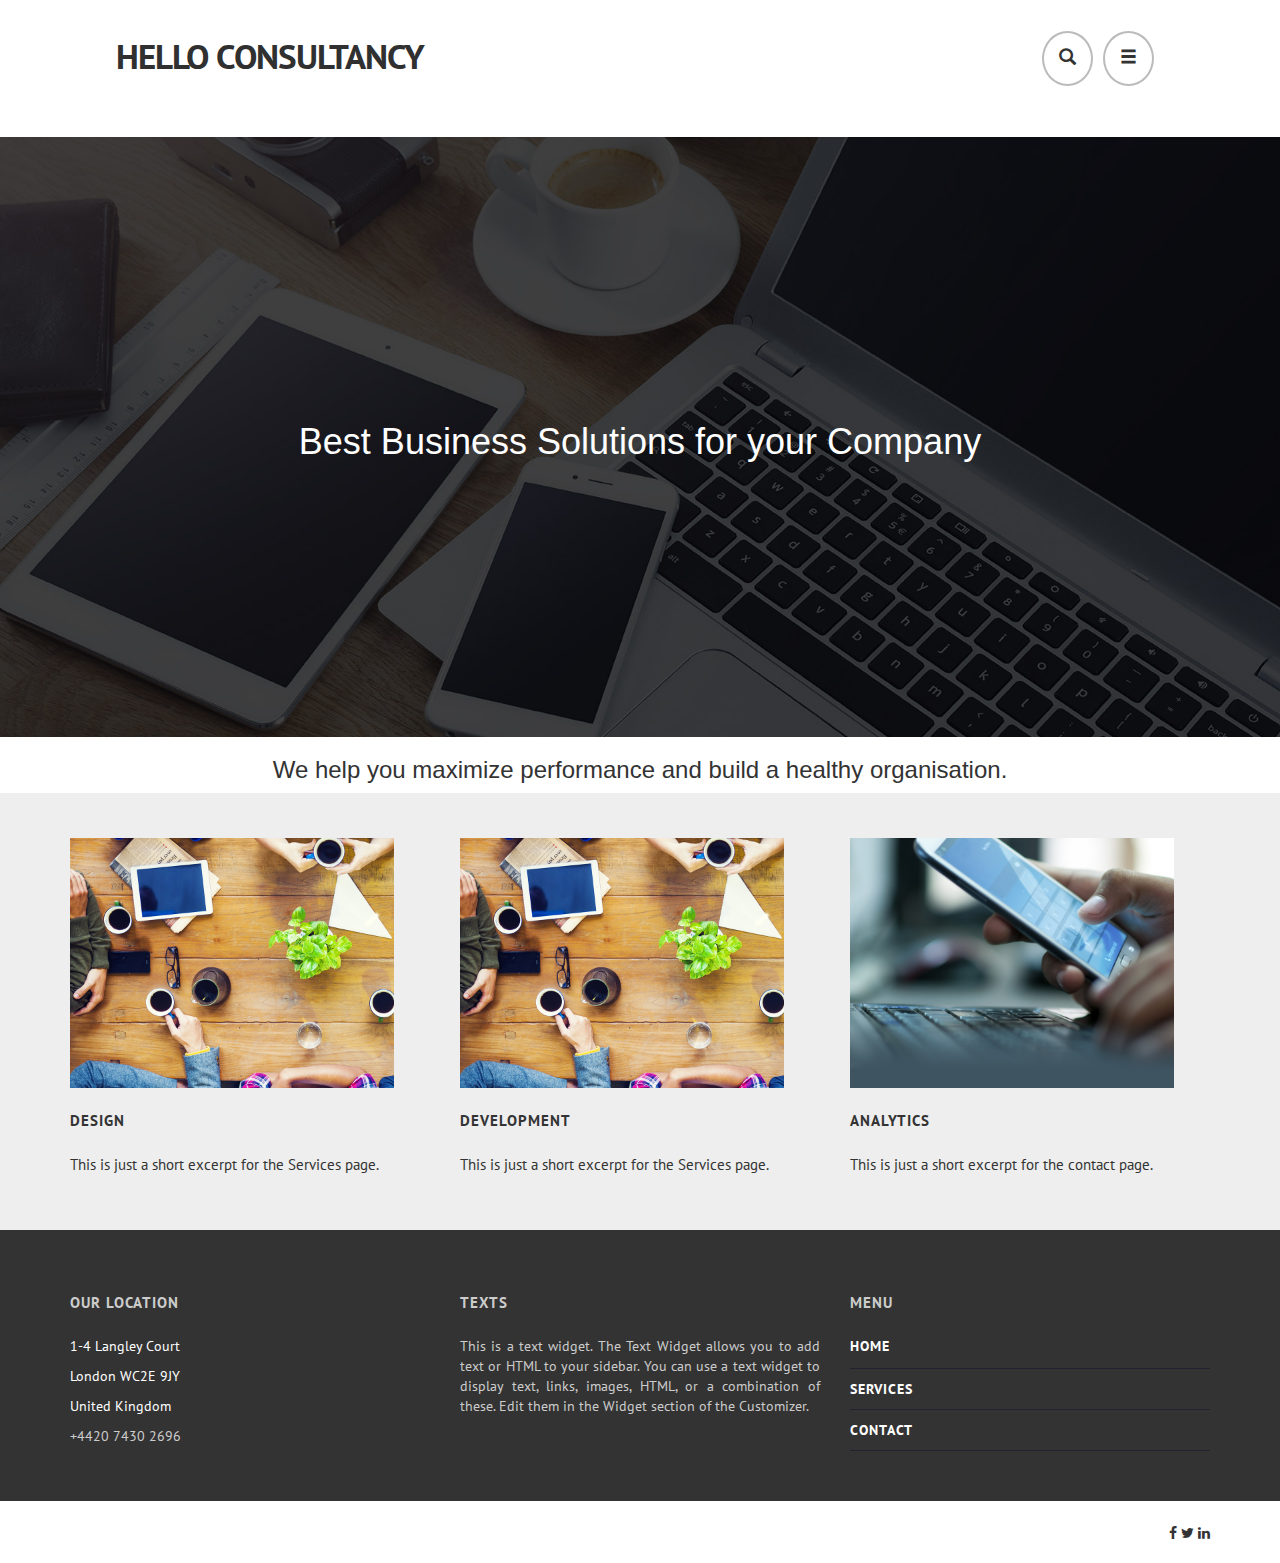
==== business_systems_001/index.html @ d4c9f76f "business_systems_001" ====
<!DOCTYPE html>
<html>

<head>
    <title>Busines Systems</title>
    <meta name="viewport" content="width=device-width, initial-scale=1.0">
    <link href="https://fonts.googleapis.com/css?family=PT+Sans" rel="stylesheet">
    <link rel="stylesheet" href="https://cdnjs.cloudflare.com/ajax/libs/font-awesome/4.7.0/css/font-awesome.min.css">
    <link rel="stylesheet" href="https://maxcdn.bootstrapcdn.com/bootstrap/3.3.7/css/bootstrap.min.css">
    <script src="https://ajax.googleapis.com/ajax/libs/jquery/3.2.1/jquery.min.js"></script>
    <script src="https://maxcdn.bootstrapcdn.com/bootstrap/3.3.7/js/bootstrap.min.js"></script>
    <link rel="stylesheet" type="text/css" href="css/styles.css"> </head>

<body>
    <div id="myNav" class="overlay container">
        <div class="container">
            <nav class="navbar">
                <div class="container-fluid">
                    <div class="navbar-header">
                        <a class="navbar-brand" href="index.html">Hello Consultancy</a>
                    </div>

                    <ul class="nav navbar-nav navbar-right navbar-header">

                        <li>

                            <a onclick="closeNav()">
                                <span class="glyphicon glyphicon-remove"></span>

                            </a>
                        </li>
                    </ul>

                </div>

            </nav>
        </div>

        <div class="overlay-content">
            <a href="index.html">Home</a>
            <a href="Services.html">Services</a>
            <a href="contact.html">Contact</a>
        </div>
    </div>
    <div class="search" id="search">
        <div class="search-content">
            <input type="text" placeholder="Search here.." name="search">

            <a class="pull-right" onclick="closeSearch()">
                <span class="glyphicon glyphicon-remove"></span>

            </a>
        </div>
    </div>
  
    <div id="main">

        <div class="container">
            <nav class="navbar">
                <div class="container-fluid">
                    <div class="navbar-header">
                        <a class="navbar-brand" href="index.html">Hello Consultancy</a>

                    </div>

                    <ul class="nav navbar-nav navbar-right navbar-header">

                        <li><a onclick="openSearch()"><span class="glyphicon glyphicon-search"></span></a></li>
                        <li>

                            <a onclick="openNav()">
                                <span class="glyphicon glyphicon-menu-hamburger"></span>
                            </a>
                        </li>

                    </ul>
                </div>
                <div class=" hamb">

                    <button data-toggle="collapse" data-target="#navres">

                        <span class="glyphicon glyphicon-menu-hamburger"></span>
                    </button>

                </div>

            </nav>

        </div>

        <div id="navres" class="collapse">
            <ul class="nav nav-stacked">
                <li class="active"><a href="index.html">Home</a></li>
                <li><a href="Services.html">Services</a></li>
                <li><a href="contact.html">Contact</a></li>
            </ul>

        </div>

        <div class="image">
            <h1  align="center"> 
                Best Business Solutions for your Company
            </h1>
        </div>
        <div>
            <h3 align="center"> 
                We help you maximize performance and build a healthy organisation.
            </h3>
        </div>
        </div>

        <div class="wrap">
            <div class="container">

                <div class="row short-row">
                    <div class="arow">
                        <div class="col-lg-4 col-md-4 col-sm-12 col-xs-12">
                            <div class="pic pic1"></div>

                            <span>Design</span>
                            <p>This is just a short excerpt for the Services page.</p>
                        </div>
                    </div>


                    <div class="col-lg-4 col-md-4 col-sm-12 col-xs-12">
                        <div class="arow">
                            <div class="pic pic1"></div>

                            <span>Development</span>
                            <p>This is just a short excerpt for the Services page.</p>
                        </div>    
                    </div>

                    <div class="col-lg-4 col-md-4 col-sm-12 col-xs-12 ">
                        <div class="arow">
                            <div class="pic pic2"></div>

                            <span>Analytics</span>
                            <p>This is just a short excerpt for the contact page.</p>
                        </div>
                    </div>
                </div>
            </div>
        </div>

        <div class="container">
        </div>

        <footer>
            <div class="container">
                <div class="row text-cen">

                    <div class="col-lg-4 col-md-4 col-sm-12 col-xs-12">
                        <ul class="location">
                            <span>Our location</span>
                            <li>
                                <p style="color:white; ">1-4 Langley Court </p>
                                <p style="color:white; ">London WC2E 9JY</p>
                                <p style="color:white; ">United Kingdom </p>
                            </li>

                            <li>
                                <p>+4420 7430 2696</p>
                            </li>

                        </ul>
                    </div>

                    <div class="col-lg-4 col-md-4 col-sm-12 col-xs-12 ">
                        <ul class="text ">
                            <span>Texts</span>
                            <p>
                                This is a text widget. The Text Widget allows you to add text or HTML to your sidebar. You can use a text widget to display text, links, images, HTML, or a combination of these. Edit them in the Widget section of the Customizer.
                            </p>
                        </ul>
                    </div>

                    <div class="col-lg-4 col-md-4 col-sm-12 col-xs-12 ">
                        <ul class="menus ">
                            <span>Menu</span>
                            <li style="padding:0 0 12px 0; ">
                                <a href="home.html">Home</a>
                            </li>

                            <li>
                                <a href="Services.html">Services</a>
                            </li>

                            <li>
                                <a href="contact.html">Contact</a>
                            </li>
                        </ul>
                    </div>


                </div>
            </div>


        </footer>
        <div class="main-foot ">
            <div class="container ">
                <ul class="social pull-right ">

                    <li>
                        <a href="# "><i class="fa fa-facebook "></i></a>
                    </li>

                    <li>
                        <a href="# "><i class="fa fa-twitter "></i></a>
                    </li>

                    <li>
                        <a href="# "><i class="fa fa-linkedin "></i></a>
                    </li>
                </ul>
            </div>
        </div>
    </div>


    <script>
        function openNav() {
            document.getElementById("myNav").style.height = "100%";

        }

        function closeNav() {
            document.getElementById("myNav").style.height = "0%";
        }

        function openSearch() {
            document.getElementById("search").style.height = "100px";
        }

        function closeSearch() {
            document.getElementById("search").style.height = "0%";
        }

        function myFunction() {
            var x = document.getElementById("myTopnav");
            if (x.className === "topnav") {
                x.className += " responsive";
            } else {
                x.className = "topnav";
            }
        }
    </script>

</body>
</html>
---- business_systems_001/css/styles.css ----
* {
        margin: 0;
        padding: 0;
    }
    
    .navbar-brand {
        color: black;
    }
    
    .navbar {
        position: relative;
        display: block;
        border-radius: 0;
        padding: 30px;
    }
    
    .navbar-brand {
        font-size: 35px;
        color: #303030;
        letter-spacing: -1px;
        font-weight: bold;
        text-transform: uppercase;
        font-family: 'PT Sans', sans-serif;
    }
    
    input[type="text"],
    input[type="email"],
    textarea {
        padding: 12px 15px;
        border: 2px solid #bbb;
        width: 98%;
    }
    
    .btn1 {
        padding: 10px 30px;
        border: none;
        margin-bottom: 20px;
        background-color: #1279be;
        color: white;
    }
    /*Search CSS*/
    
    .navbar-nav a {
        font-size: 1.2em;
        color: #333;
        margin-right: 10px;
        border-radius: 50%;
        border: 2px solid #bbb;
    }
    
    .navbar-nav li a:hover {
        color: blue;
        cursor: pointer;
        border: 2px solid blue;
        background: white;
    }
    
    .image,
    .img {
        display: block;
        background-image: url(../images/head_im.jpg);
        height: 600px;
        width: 100%;
        background-size: cover;
        color: white;
        display: flex;
        justify-content: center;
        align-items: center;
    }
    
    .image p,
    .img p {
        display: block;
        font-size: 20px;
        font-family: inherit;
        width: 50%;
        text-align: center;
        letter-spacing: 1px;
        word-spacing: 3px;
    }
    
    .img p {
        font-size: 30px;
        font-weight: 800;
    }
    
    footer {
        background-color: #333;
        padding: 40px 0px;
        color: #555;
        font-family: sans-serif;
    }
    
    .short-row {
        font-family: "PT SANS", sans-serif;
    }
    
    .short-row span,
    .location span,
    .menus span,
    .text span {
        color: #ccc;
        font-weight: 800;
        padding-top: 22px;
        padding-bottom: 22px;
        display: block;
        font-family: "PT SANS", sans-serif;
        text-transform: uppercase;
        font-size: 15px;
        letter-spacing: 1px;
    }
    
    .wrap {
        background: #eee;
    }
    
    .location li p,
    .menus li a,
    .text p {
        color: #ccc;
        text-align: justify;
        font-family: "PT SANS", sans-serif;
        /*    text-decoration: none;*/
    }
    
    .short-row span,
    .short-row p {
        color: #333;
        font-size: 15px;
    }
    
    .short-row a {
        font-size: 13px;
        font-weight: 800;
        letter-spacing: 1px;
        border-bottom: solid 1px #ccc;
        text-transform: uppercase;
    }
    
    ul {
        list-style: none;
    }
    
    .menus li {
        border-bottom: 1px solid #223;
        padding: 10px 0;
        /*    color: white;*/
        font-size: 14px;
        text-transform: uppercase;
        font-weight: 600;
    }
    
    .menus li a {
        color: white;
        letter-spacing: 1px;
    }
    
    .menus li a:hover {
        text-decoration: none;
        color: #ccc;
    }
    
    .main-foot {
        display: block;
        background: white;
        color: #333;
        padding: 22px 0 10px 0;
    }
    
    .social li {
        display: inline;
    }
    
    .social i {
        color: #333;
    }
    
    .pic {
        height: 250px;
        width: 90%;
        background-size: cover;
        background-repeat: no-repeat;
    }
    
    .pic1 {
        background-image: url(../images/pic1.jpg);
    }
    
    .pic2 {
        background-image: url(../images/pic2.jpg);
    }
    
    .pic3 {
        background-image: url(../images/pic3.jpg);
    }
    
    .pic:hover {
        cursor: pointer;
        opacity: 0.7;
    }
    
    .short-row {
        padding: 45px 0;
    }
    
    .short1 a {
        border: none;
    }
    /*Overlay*/
    
    .overlay {
        height: 0%;
        width: 100%;
        position: fixed;
        z-index: 1;
        opacity: 0.96;
        top: 0;
        transition: 0.15s;
        left: 0;
        background-color: #111;
        overflow-y: hidden;
    }
    
    .search {
        height: 0%;
        width: 100%;
        position: fixed;
        z-index: 1;
        opacity: 0.96;
        top: 0;
        transition: 0.15s;
        left: 0;
        background-color: #111;
        overflow-y: hidden;
    }
    
    .overlay-content {
        position: relative;
        top: 5%;
        margin: 0 auto;
        font-size: 30px;
        padding: 30px;
        width: 50%;
        text-align: center;
        margin-top: 30px;
    }
    
    .search-content {
        top: 18px;
        position: relative;
        padding: 12px;
    }
    
    .overlay-content a {
        padding: 20px;
    }
    
    .overlay a {
        color: white;
        border-bottom: 1px solid #ADD8E6;
        display: block;
    }
    
    .overlay a:hover,
    .overlay a:focus {
        border-bottom: 4px solid #fff;
        text-decoration: none;
    }
    
    .search {
        overflow-y: hidden;
    }
    
    .about {
        height: 450px;
        width: 100%;
        background-size: cover;
        background-repeat: no-repeat;
    }
    
    hr {
        margin: 0;
    }
    
    
    .hamb button {
        position: absolute;
        top: 5px;
        right: 0;
        padding: 12px;
        border: none;
        background: #333;
        color: white;
    }
    
    .nav-stacked {
        text-align: center;
        background: #222;
        border: none;
        color: white;
    }
    
    .nav-stacked a {
        font-size: 16px;
        color: white;
    }
    
    #navres .nav li a:hover,
    #navres .nav-stacked li a:hover {
        background: #ddd;
        color: black;
    }
    
    .active a {
        background: #ddd;
        color: black;
    }
    
    @media only screen and (max-width: 894px) {
        .pic {
            margin: 0 auto;
        }
    }
    
    @media only screen and (max-width: 382px) {
        .pl {
            width : 100%;
            text-align: center;
        }
        .social {
            text-align: center;
            display: block;
            width: 100%;
        }
    }
    
    @media only screen and (min-width: 769px) {
        .hamb {
            display: none;
        }
    }
    
    @media only screen and (max-width: 769px) {
        .navbar-right {
            display: none;
        }
        .location li p,
        .menus li a,
        .text p,
        .short-row p,
        .arow p {
            font-size: 17px;
        }
        .location li p {
            text-align: center;
        }
        .short-row span,
        .location span,
        .menus span,
        .text span {
            font-size: 17px;
            text-align: center;
        }
        .short-row span,
        .text span {
            text-align: left;
        }
        .navbar {
            padding: 0px;
        }
        .image {
            height: 200px;
            padding: 0px;
        }
        .image p {
            width: 90%;
            font-size: 17px;
        }
        .pic,
        .img {
            height: 150px;
            width: 100%;
        }
        .menus {
            text-align: center;
        }
        .text-cen span {
            border-top: 1px solid #555;
            text-align: center;
        }
        .text-cen .location span {
            border-top: none;
        }
    }
    
    @media screen and (max-height: 450px) {
        .overlay {
            overflow-y: auto;
        }
        .overlay a {
            font-size: 20px
        }
        .overlay .closebtn {
            font-size: 40px;
            top: 15px;
            right: 35px;
        }
    }
    
    @media only screen and (max-width: 370px) {
        .navbar-brand {
            font-size: 23px;
        }
    }
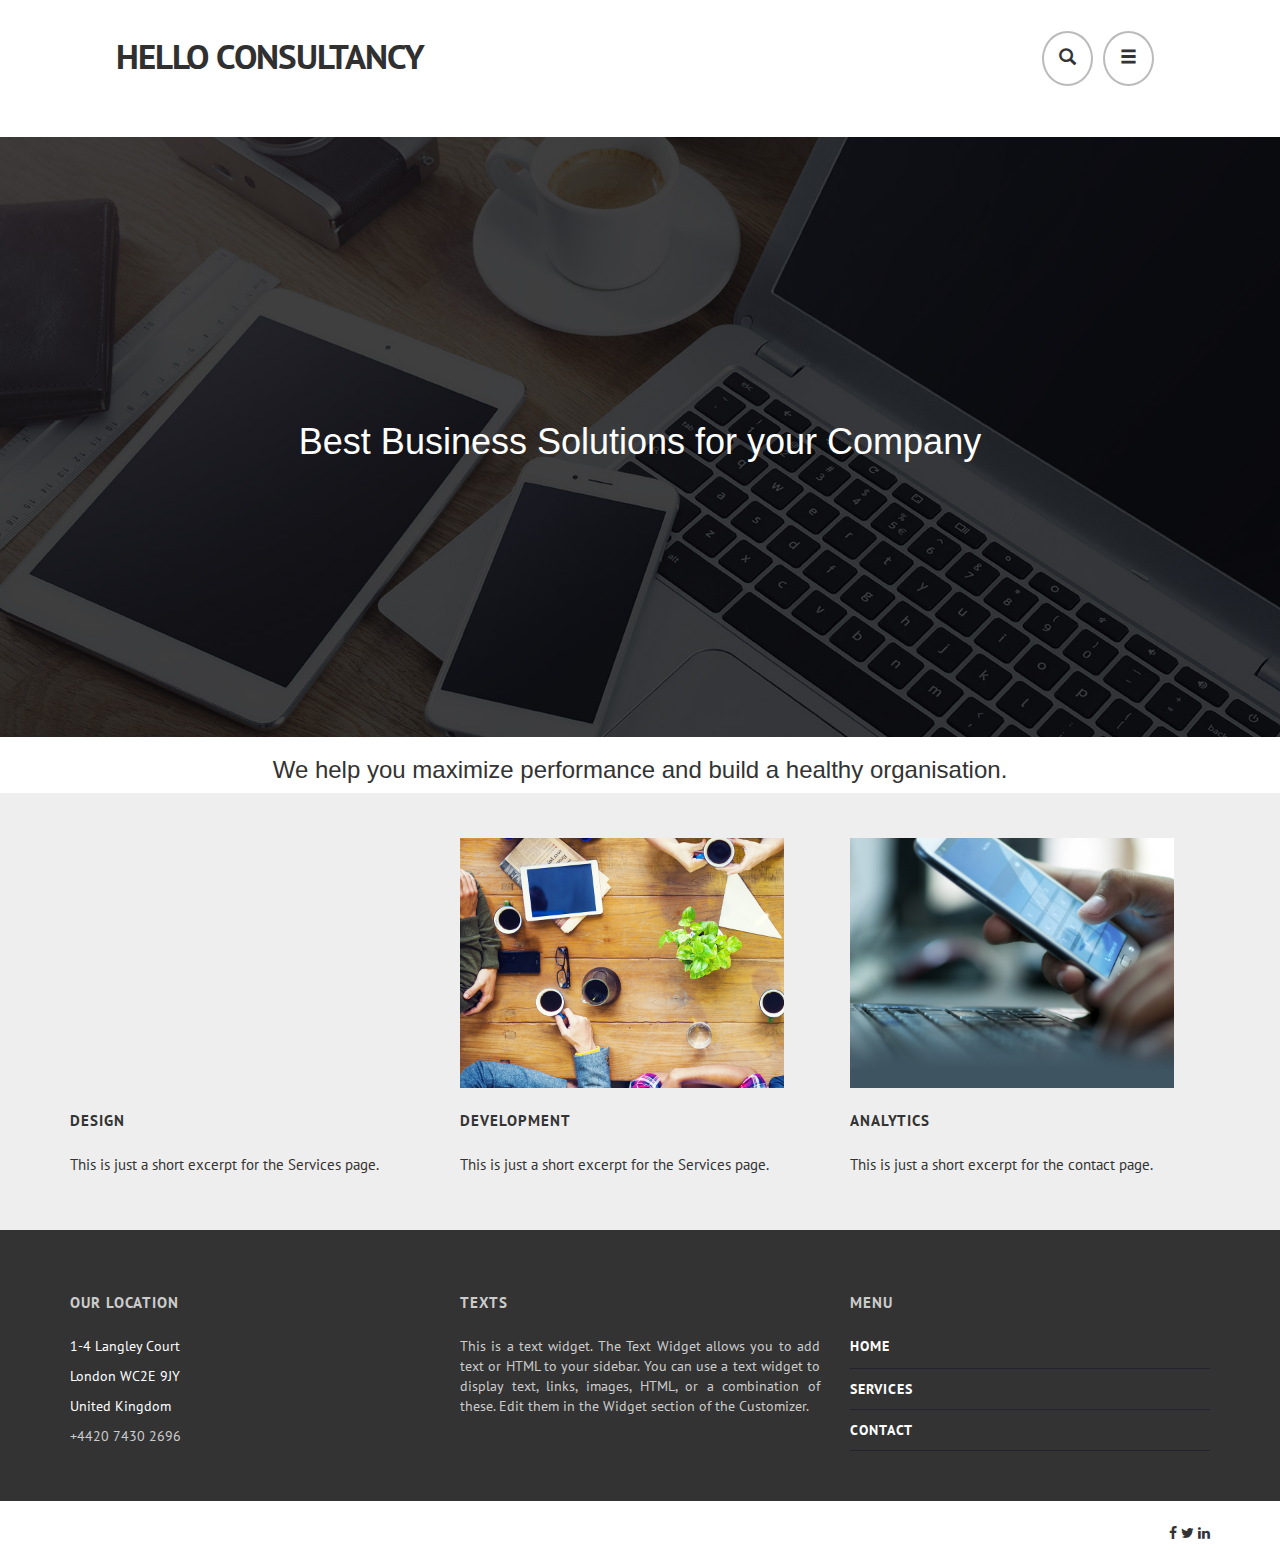
==== commit 9ab49226: "images" ====
--- a/business_systems_001/index.html
+++ b/business_systems_001/index.html
@@ -10,7 +10,7 @@
     <script src="https://ajax.googleapis.com/ajax/libs/jquery/3.2.1/jquery.min.js"></script>
     <script src="https://maxcdn.bootstrapcdn.com/bootstrap/3.3.7/js/bootstrap.min.js"></script>
     <link rel="stylesheet" type="text/css" href="css/styles.css"> </head>
-
+    <link rel="shortcut icon" href="favicon.png"
 <body>
     <div id="myNav" class="overlay container">
         <div class="container">
@@ -115,7 +115,7 @@
                 <div class="row short-row">
                     <div class="arow">
                         <div class="col-lg-4 col-md-4 col-sm-12 col-xs-12">
-                            <div class="pic pic1"></div>
+                            <div class="pic design"></div>
 
                             <span>Design</span>
                             <p>This is just a short excerpt for the Services page.</p>
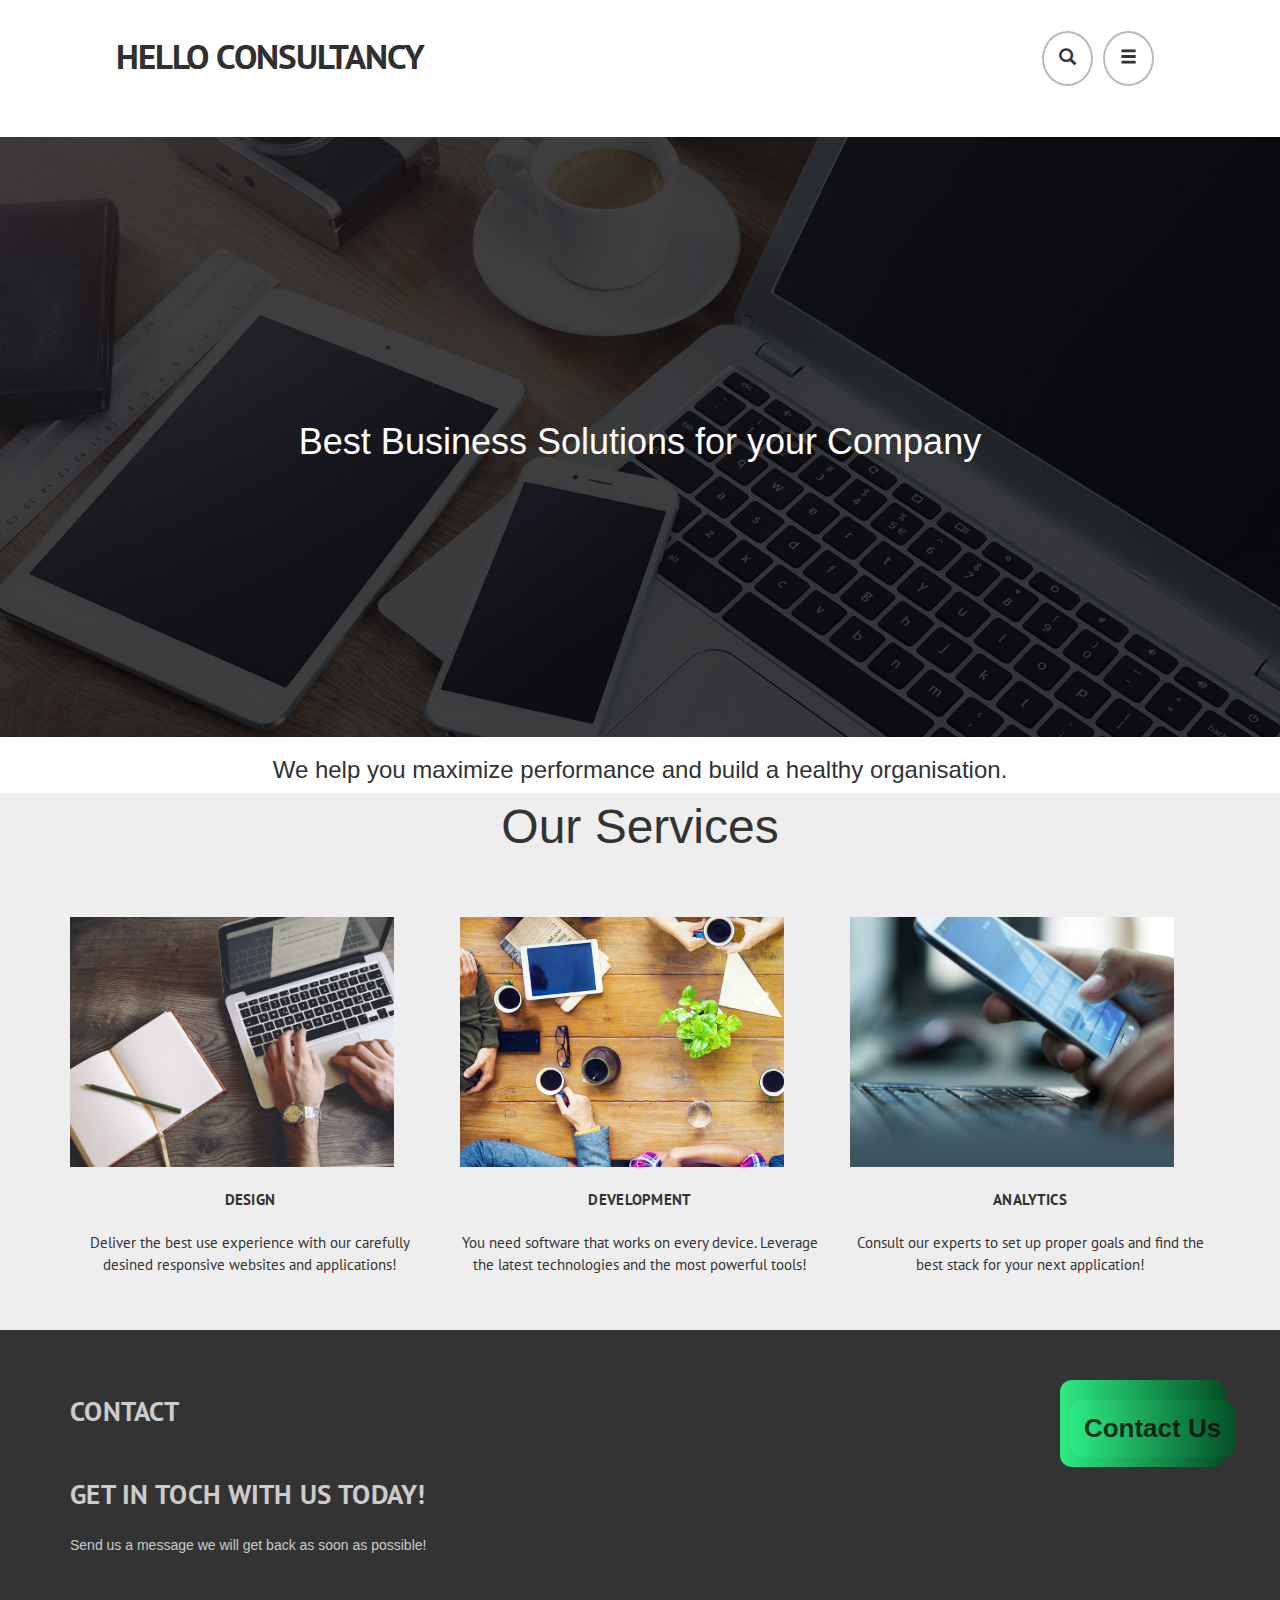
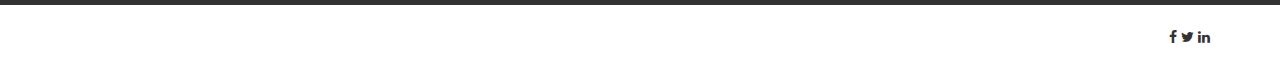
==== commit f7c0d32f: "added business file" ====
--- a/business_systems_001/index.html
+++ b/business_systems_001/index.html
@@ -2,7 +2,7 @@
 <html>
 
 <head>
-    <title>Busines Systems</title>
+    <title>Business Systems</title>
     <meta name="viewport" content="width=device-width, initial-scale=1.0">
     <link href="https://fonts.googleapis.com/css?family=PT+Sans" rel="stylesheet">
     <link rel="stylesheet" href="https://cdnjs.cloudflare.com/ajax/libs/font-awesome/4.7.0/css/font-awesome.min.css">
@@ -10,7 +10,7 @@
     <script src="https://ajax.googleapis.com/ajax/libs/jquery/3.2.1/jquery.min.js"></script>
     <script src="https://maxcdn.bootstrapcdn.com/bootstrap/3.3.7/js/bootstrap.min.js"></script>
     <link rel="stylesheet" type="text/css" href="css/styles.css"> </head>
-    <link rel="shortcut icon" href="favicon.png"
+    <link rel="shortcut icon" href="favicon.png">
 <body>
     <div id="myNav" class="overlay container">
         <div class="container">
@@ -20,10 +20,9 @@
                         <a class="navbar-brand" href="index.html">Hello Consultancy</a>
                     </div>
 
-                    <ul class="nav navbar-nav navbar-right navbar-header">
+                    <ul class="navbar-header">
 
                         <li>
-
                             <a onclick="closeNav()">
                                 <span class="glyphicon glyphicon-remove"></span>
 
@@ -37,9 +36,9 @@
         </div>
 
         <div class="overlay-content">
-            <a href="index.html">Home</a>
-            <a href="Services.html">Services</a>
-            <a href="contact.html">Contact</a>
+            <a href="# ">Home</a>
+            <a href="# ">Services</a>
+            <a href="# ">Contact</a>
         </div>
     </div>
     <div class="search" id="search">
@@ -59,7 +58,7 @@
             <nav class="navbar">
                 <div class="container-fluid">
                     <div class="navbar-header">
-                        <a class="navbar-brand" href="index.html">Hello Consultancy</a>
+                        <a class="navbar-brand" href="# ">Hello Consultancy</a>
 
                     </div>
 
@@ -90,20 +89,20 @@
 
         <div id="navres" class="collapse">
             <ul class="nav nav-stacked">
-                <li class="active"><a href="index.html">Home</a></li>
-                <li><a href="Services.html">Services</a></li>
-                <li><a href="contact.html">Contact</a></li>
+                <li class="active"><a href="# ">Home</a></li>
+                <li><a href="# ">Services</a></li>
+                <li><a href="# ">Contact</a></li>
             </ul>
 
         </div>
 
         <div class="image">
-            <h1  align="center"> 
+            <h1  align="center" face="Comic Sans"> 
                 Best Business Solutions for your Company
             </h1>
         </div>
         <div>
-            <h3 align="center"> 
+            <h3 align="center" face="Comic Sans"> 
                 We help you maximize performance and build a healthy organisation.
             </h3>
         </div>
@@ -111,14 +110,16 @@
 
         <div class="wrap">
             <div class="container">
-
+            <font face="sans-serif" align="center" size= 40>
+            <p>Our Services</p>
+            </font>
                 <div class="row short-row">
                     <div class="arow">
                         <div class="col-lg-4 col-md-4 col-sm-12 col-xs-12">
-                            <div class="pic design"></div>
-
-                            <span>Design</span>
-                            <p>This is just a short excerpt for the Services page.</p>
+                            <div class="pic pic3"></div>
+
+                            <span align="center">Design</span>
+                            <p align="center">Deliver the best use experience with our carefully desined responsive websites and applications!</p>
                         </div>
                     </div>
 
@@ -127,8 +128,8 @@
                         <div class="arow">
                             <div class="pic pic1"></div>
 
-                            <span>Development</span>
-                            <p>This is just a short excerpt for the Services page.</p>
+                            <span align="center">Development</span>
+                            <p align="center">You need software that works on every device. Leverage the latest technologies and the most powerful tools!</p>
                         </div>    
                     </div>
 
@@ -136,63 +137,32 @@
                         <div class="arow">
                             <div class="pic pic2"></div>
 
-                            <span>Analytics</span>
-                            <p>This is just a short excerpt for the contact page.</p>
+                            <span align="center">Analytics</span>
+                            <p align="center">Consult our experts to set up proper goals and find the best stack for your next application!</p>
                         </div>
                     </div>
                 </div>
             </div>
-        </div>
-
-        <div class="container">
         </div>
 
         <footer>
             <div class="container">
                 <div class="row text-cen">
 
-                    <div class="col-lg-4 col-md-4 col-sm-12 col-xs-12">
-                        <ul class="location">
-                            <span>Our location</span>
-                            <li>
-                                <p style="color:white; ">1-4 Langley Court </p>
-                                <p style="color:white; ">London WC2E 9JY</p>
-                                <p style="color:white; ">United Kingdom </p>
-                            </li>
-
-                            <li>
-                                <p>+4420 7430 2696</p>
-                            </li>
-
-                        </ul>
-                    </div>
-
                     <div class="col-lg-4 col-md-4 col-sm-12 col-xs-12 ">
-                        <ul class="text ">
-                            <span>Texts</span>
+                        <ul class="text">
+                            <span>Contact</span>
+                            <span>Get in toch with us today!</span>
                             <p>
-                                This is a text widget. The Text Widget allows you to add text or HTML to your sidebar. You can use a text widget to display text, links, images, HTML, or a combination of these. Edit them in the Widget section of the Customizer.
+                                Send us a message we will get back as soon as possible!
                             </p>
                         </ul>
                     </div>
-
-                    <div class="col-lg-4 col-md-4 col-sm-12 col-xs-12 ">
-                        <ul class="menus ">
-                            <span>Menu</span>
-                            <li style="padding:0 0 12px 0; ">
-                                <a href="home.html">Home</a>
-                            </li>
-
-                            <li>
-                                <a href="Services.html">Services</a>
-                            </li>
-
-                            <li>
-                                <a href="contact.html">Contact</a>
-                            </li>
-                        </ul>
-                    </div>
-
+                    <div class="cont">
+                        <a href="register_form_001/index.html" target="_blank"> 
+                        <input class="cont" type="submit" name="register" value="Contact Us">
+                        </a>
+					</div>
 
                 </div>
             </div>
@@ -204,15 +174,15 @@
                 <ul class="social pull-right ">
 
                     <li>
-                        <a href="# "><i class="fa fa-facebook "></i></a>
+                        <a href="https://www.facebook.com/" target="_blank"><i class="fa fa-facebook "></i></a>
                     </li>
 
                     <li>
-                        <a href="# "><i class="fa fa-twitter "></i></a>
+                        <a href="https://www.twitter.com/" target="_blank"><i class="fa fa-twitter "></i></a>
                     </li>
 
                     <li>
-                        <a href="# "><i class="fa fa-linkedin "></i></a>
+                        <a href="https://www.linkedin.com/"><i class="fa fa-linkedin "></i></a>
                     </li>
                 </ul>
             </div>
--- a/business_systems_001/css/styles.css
+++ b/business_systems_001/css/styles.css
@@ -38,7 +38,6 @@
         background-color: #1279be;
         color: white;
     }
-    /*Search CSS*/
     
     .navbar-nav a {
         font-size: 1.2em;
@@ -106,8 +105,9 @@
         display: block;
         font-family: "PT SANS", sans-serif;
         text-transform: uppercase;
-        font-size: 15px;
-        letter-spacing: 1px;
+        font-size: 27px;
+        letter-spacing: 0.3px;
+        align-content: center;
     }
     
     .wrap {
@@ -120,7 +120,8 @@
         color: #ccc;
         text-align: justify;
         font-family: "PT SANS", sans-serif;
-        /*    text-decoration: none;*/
+        align-content: centre;
+        font-family: Arial, Helvetica, sans-serif;
     }
     
     .short-row span,
@@ -137,14 +138,9 @@
         text-transform: uppercase;
     }
     
-    ul {
-        list-style: none;
-    }
-    
     .menus li {
         border-bottom: 1px solid #223;
         padding: 10px 0;
-        /*    color: white;*/
         font-size: 14px;
         text-transform: uppercase;
         font-weight: 600;
@@ -206,7 +202,6 @@
     .short1 a {
         border: none;
     }
-    /*Overlay*/
     
     .overlay {
         height: 0%;
@@ -278,10 +273,25 @@
         background-repeat: no-repeat;
     }
     
-    hr {
-        margin: 0;
-    }
-    
+    .cont {
+    padding: 1rem 1rem;
+    font-weight: bold;
+    font-size: 2.6rem;
+	border: 0;
+	background:linear-gradient(to right, rgb(45, 236, 131),rgb(4, 80, 38));
+    margin: 1.0rem 0 0 auto;
+	border-radius: 12px;
+    color: #050507c7;
+    width: 165px;
+    outline: none;
+	align-self: center;
+	text-shadow: #131313;
+	-webkit-box-reflect: bottom 1px linear-gradient(transparent,#0000);
+    }
+    
+    .cont:hover {
+        background:linear-gradient(to right, rgb(230, 11, 11),rgba(7, 11, 228, 0.829));
+    }
     
     .hamb button {
         position: absolute;
@@ -349,7 +359,7 @@
         .text p,
         .short-row p,
         .arow p {
-            font-size: 17px;
+            font-size: 27px;
         }
         .location li p {
             text-align: center;
@@ -363,10 +373,10 @@
         }
         .short-row span,
         .text span {
-            text-align: left;
+            text-align: center;
         }
         .navbar {
-            padding: 0px;
+            padding: 30px;
         }
         .image {
             height: 200px;
@@ -393,7 +403,7 @@
         }
     }
     
-    @media screen and (max-height: 450px) {
+    @media screen and (max-height: 100px) {
         .overlay {
             overflow-y: auto;
         }
@@ -407,7 +417,7 @@
         }
     }
     
-    @media only screen and (max-width: 370px) {
+    @media only screen and (max-width: 100px) {
         .navbar-brand {
             font-size: 23px;
         }
